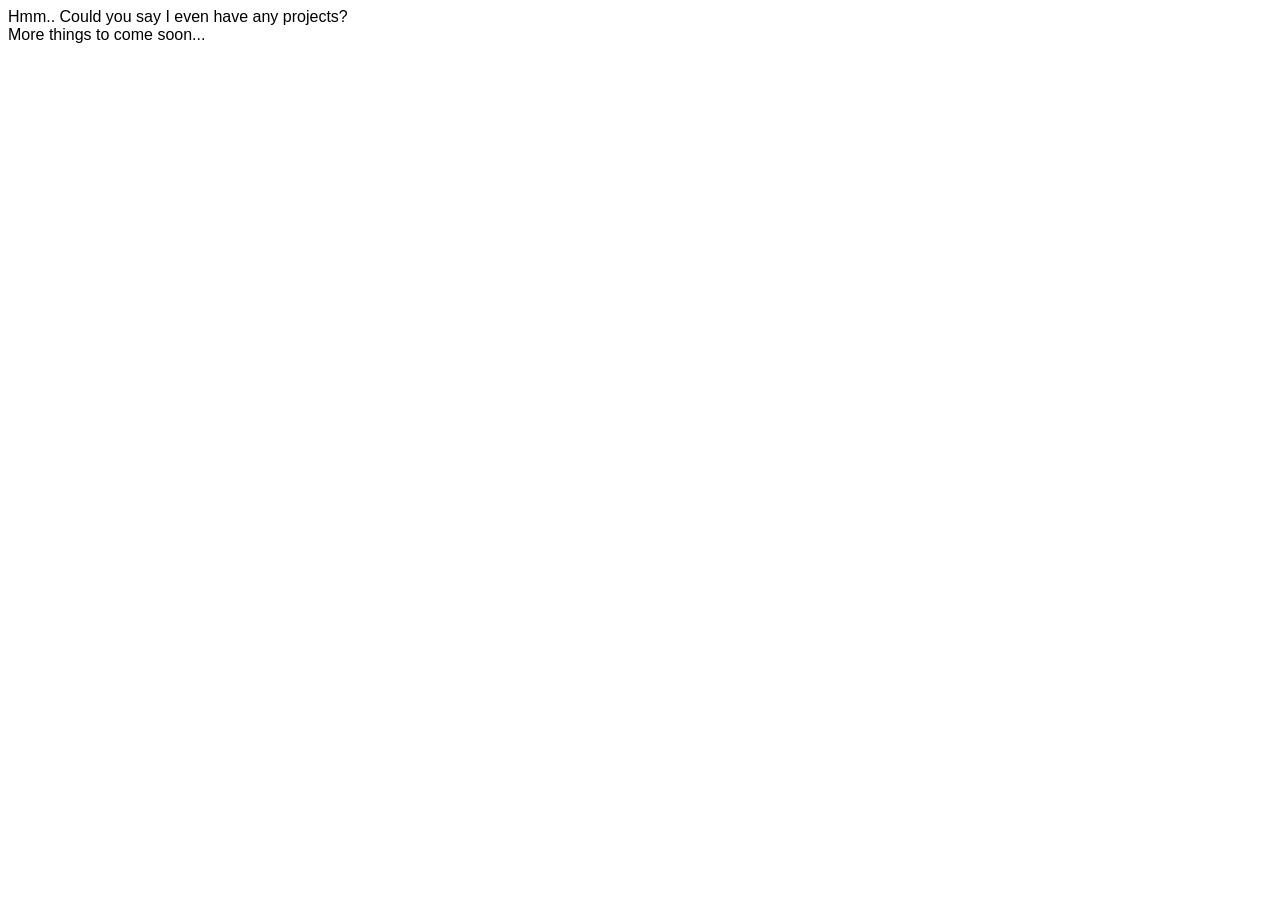
==== projects.html @ 03385576 "Modified" ====
<!DOCTYPE html>
<html lang="en">
<head>
	<meta charset="UTF-8">
	<meta name="viewport" content="width=device-width, initial-scale=1.0">
	<title>RedstoneTheFox</title>
	<link rel="stylesheet" href="style.css">
</head>
<body>
	Hmm.. Could you say I even have any projects?
	<br>More things to come soon...
</body>
</html>
---- style.css ----
body {
	font-family: sans-serif;
}
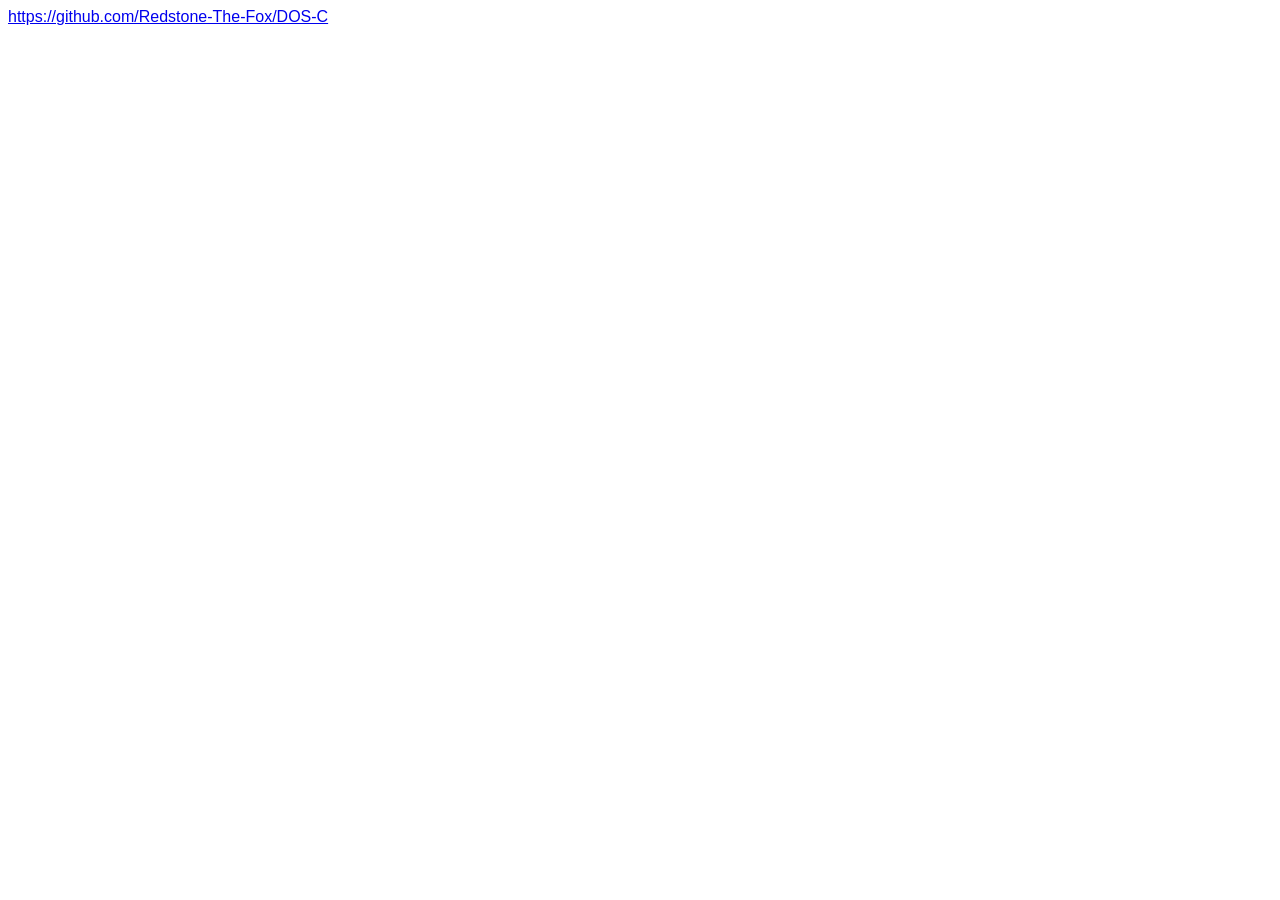
==== commit 6f80f064: "Modified" ====
--- a/projects.html
+++ b/projects.html
@@ -7,7 +7,6 @@
 	<link rel="stylesheet" href="style.css">
 </head>
 <body>
-	Hmm.. Could you say I even have any projects?
-	<br>More things to come soon...
+	<a href="https://github.com/Redstone-The-Fox/DOS-C">https://github.com/Redstone-The-Fox/DOS-C</a>
 </body>
 </html>
